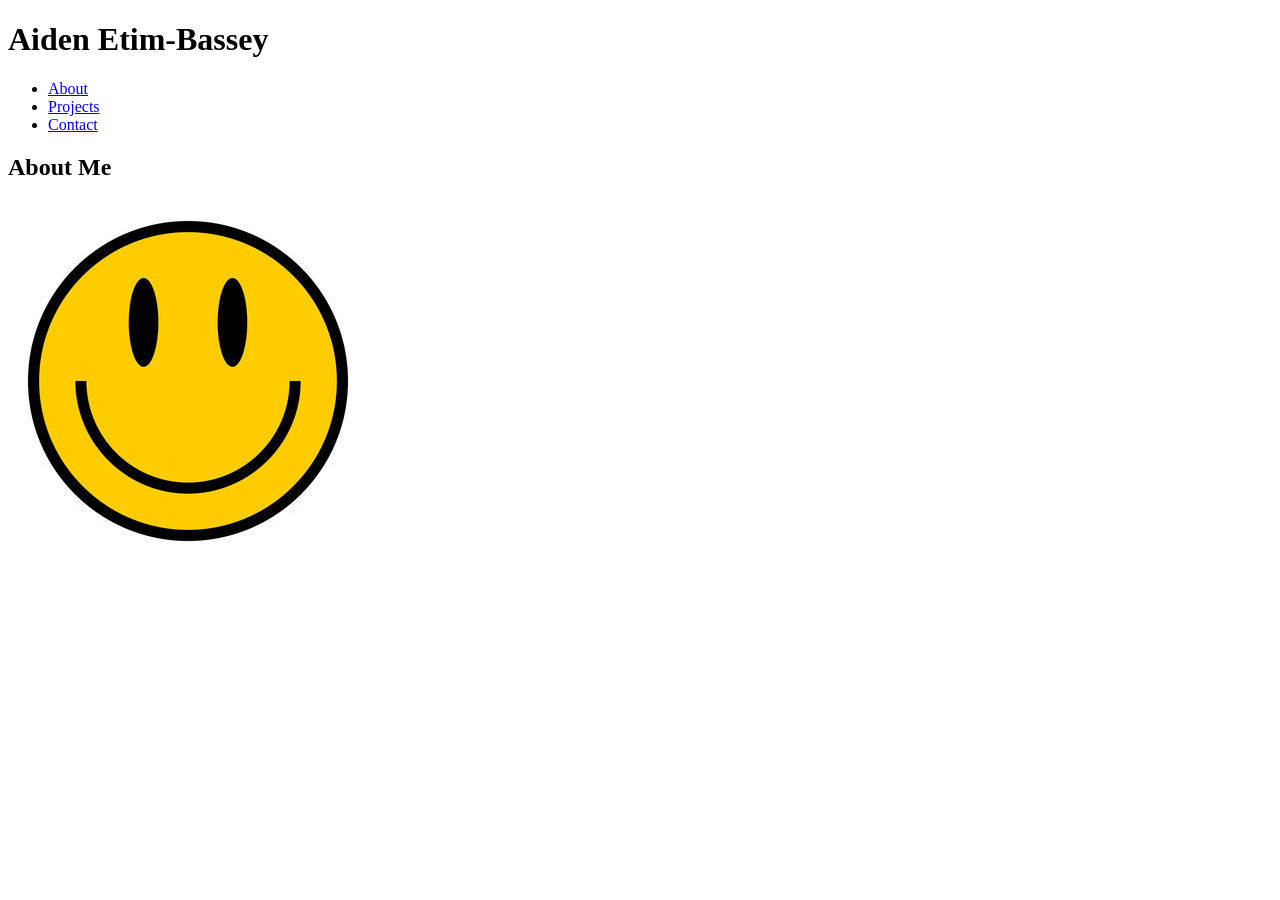
==== index.html @ fcd3f7f3 "Created place holder for profile image" ====
<!DOCTYPE html>
<html lang="en">
<head>
    <meta charset="UTF-8">
    <title>Aiden Etim-Bassey | Portfolio</title>
    <link rel="stylesheet" href="style.css">
</head>

<body>
    <!--Header and Navigation Section-->
    <header>
        <h1>Aiden Etim-Bassey</h1>
        <nav>
            <ul>
                <li><a href="#about">About</a></li>
                <li><a href="#projects">Projects</a></li>
                <li><a href="#contact">Contact</a></li>
            </ul>
        </nav>
    </header>
</body>

<main>
    <!--About Section-->
    <section id="about">
        <h2>About Me</h2>
        <!--Place Holder Image-->
        <img src="profile.jpg" alt="Photo of Aiden Etim-Bassey">
    </section>
</main>

</html>
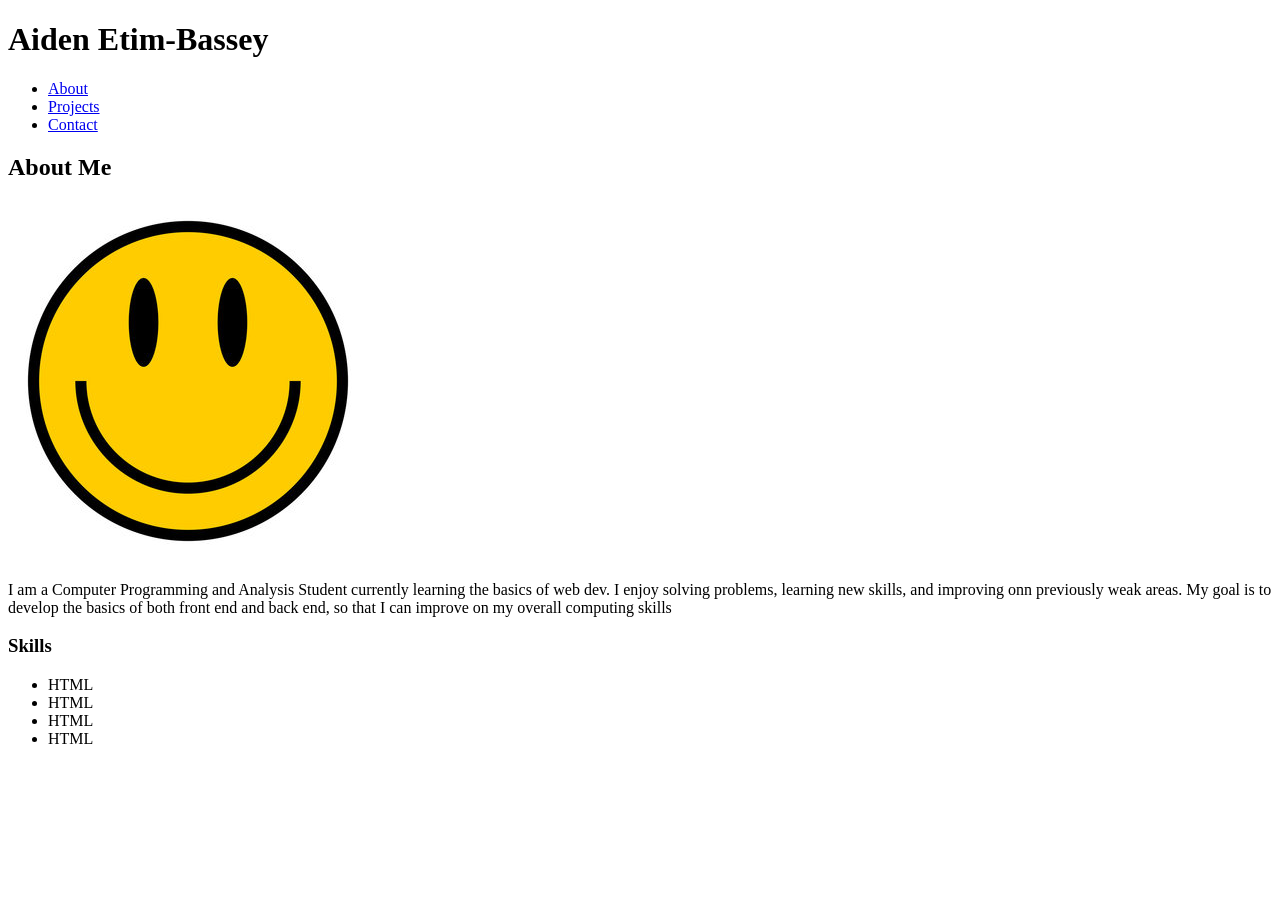
==== commit bb15f47a: "Completed about me section. CHANGE DUPLICATED LINES" ====
--- a/index.html
+++ b/index.html
@@ -26,6 +26,21 @@
         <h2>About Me</h2>
         <!--Place Holder Image-->
         <img src="profile.jpg" alt="Photo of Aiden Etim-Bassey">
+
+        <p>
+            I am a Computer Programming and Analysis Student currently learning the basics of web dev.
+            I enjoy solving problems, learning new skills, and improving onn previously weak areas. My goal
+            is to develop the basics of both front end and back end, so that I can improve on my overall 
+            computing skills
+        </p>
+
+        <h3>Skills</h3>
+        <ul class="skills-list">
+            <li>HTML</li>
+            <li>HTML</li>
+            <li>HTML</li>
+            <li>HTML</li>
+        </ul>
     </section>
 </main>
 
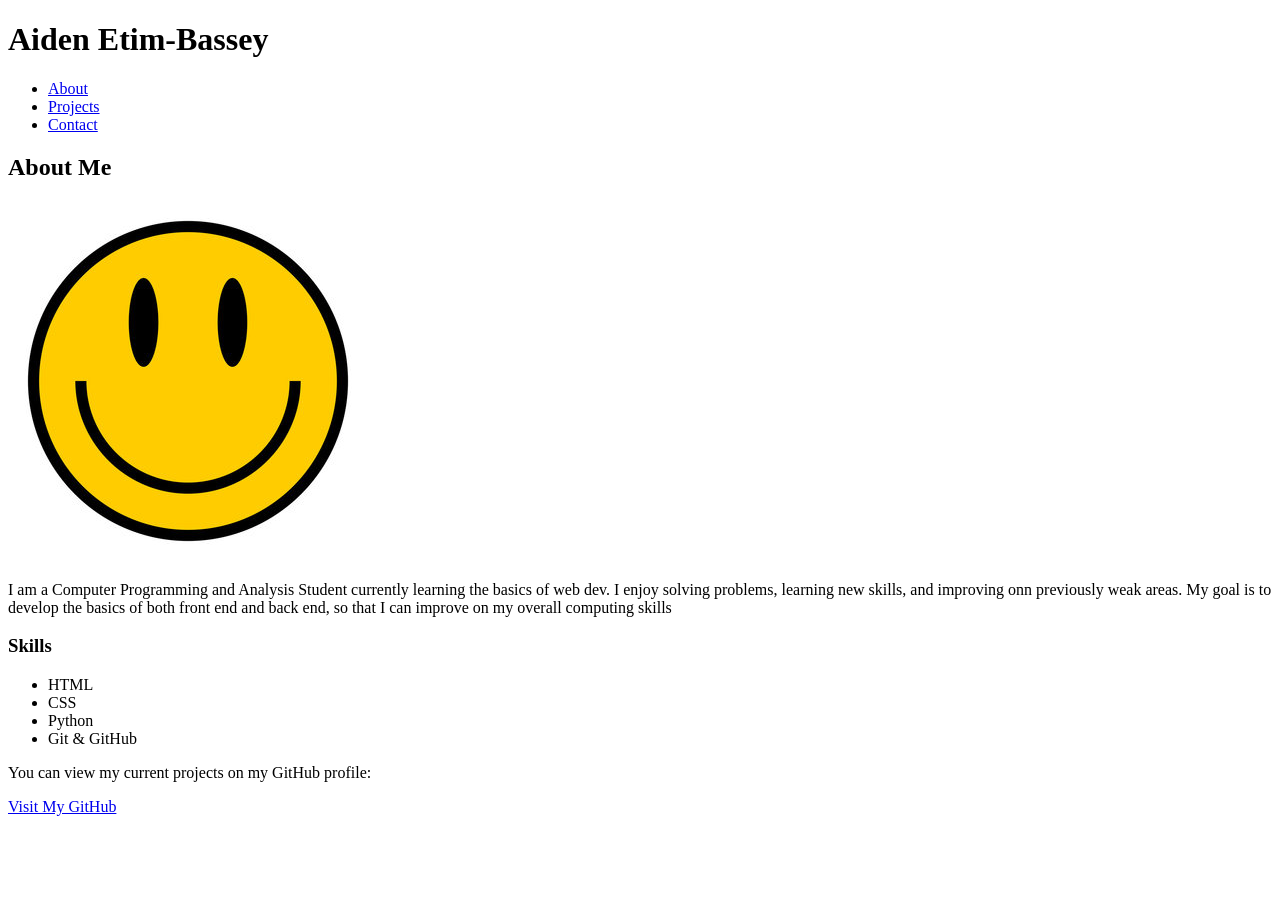
==== commit ac549ff9: "Completed projects section" ====
--- a/index.html
+++ b/index.html
@@ -37,10 +37,16 @@
         <h3>Skills</h3>
         <ul class="skills-list">
             <li>HTML</li>
-            <li>HTML</li>
-            <li>HTML</li>
-            <li>HTML</li>
+            <li>CSS</li>
+            <li>Python</li>
+            <li>Git & GitHub</li>
         </ul>
+    </section>
+
+    <!--Projects Section-->
+    <section id="projects">
+        <p> You can view my current projects on my GitHub profile:</p>
+        <a class="button" href="https://github.com/348615336" target="_blank">Visit My GitHub</a>
     </section>
 </main>
 
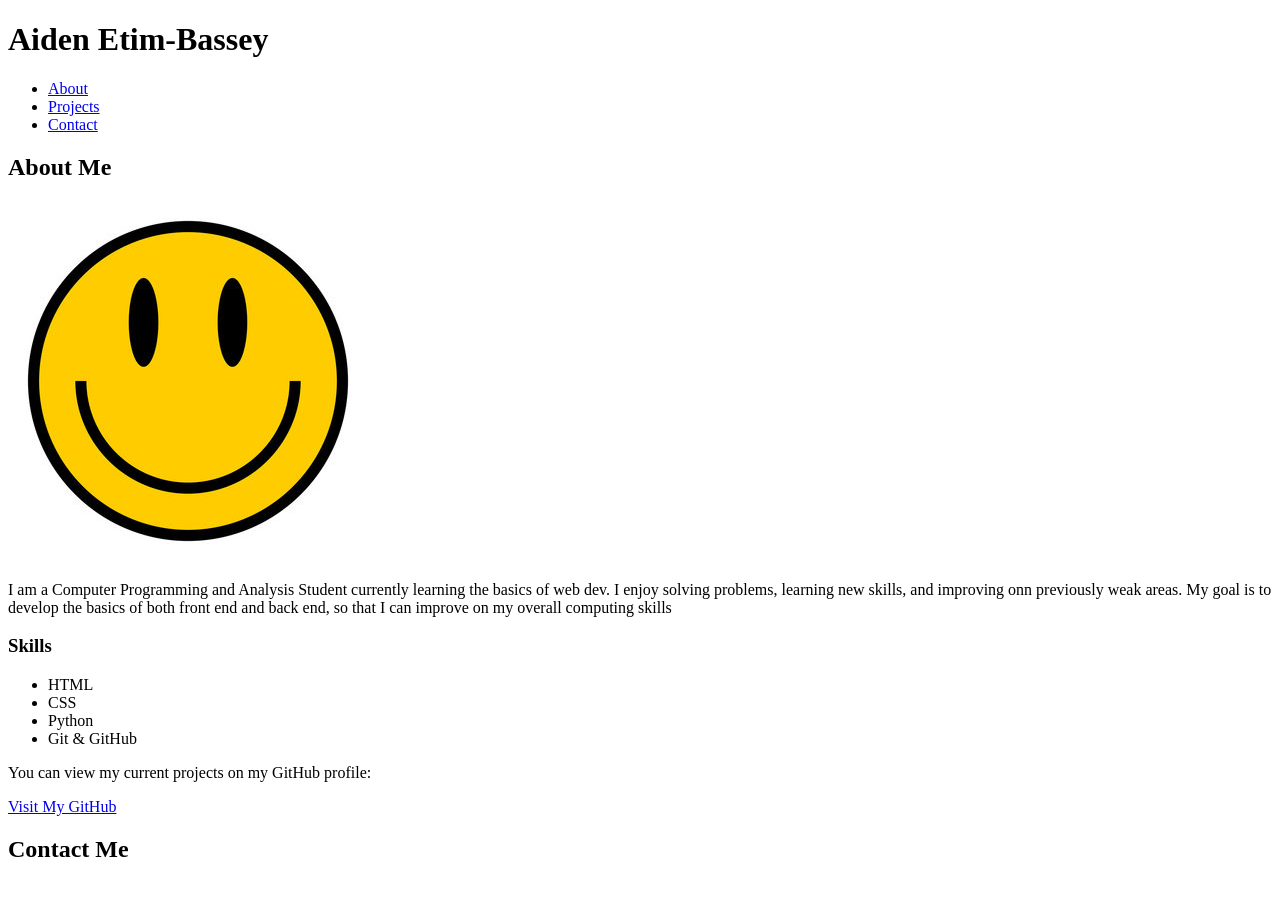
==== commit f499b697: "Creating base for a simple form" ====
--- a/index.html
+++ b/index.html
@@ -48,6 +48,14 @@
         <p> You can view my current projects on my GitHub profile:</p>
         <a class="button" href="https://github.com/348615336" target="_blank">Visit My GitHub</a>
     </section>
+
+    <!--Contact Information Section-->
+    <section id="contact">
+        <h2>Contact Me</h2>
+        <form actio="#" method="post">
+            
+        </form>
+    </section>
 </main>
 
 </html>
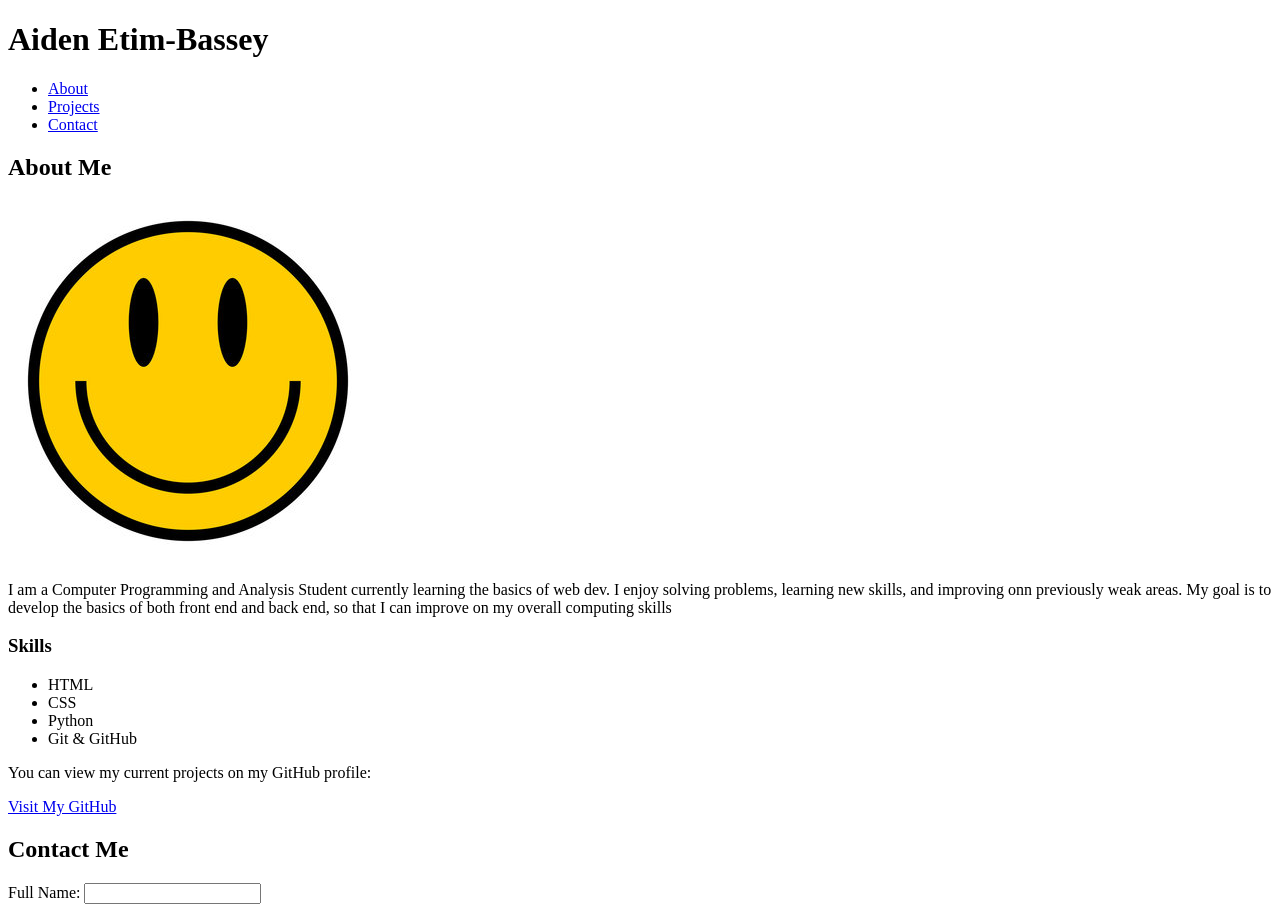
==== commit 4e6b048a: "completed first imout section" ====
--- a/index.html
+++ b/index.html
@@ -52,8 +52,9 @@
     <!--Contact Information Section-->
     <section id="contact">
         <h2>Contact Me</h2>
-        <form actio="#" method="post">
-            
+        <form action="#" method="post">
+            <label for="name">Full Name:</label>
+            <input type="text" id="name" name="name" required minlength="2">
         </form>
     </section>
 </main>
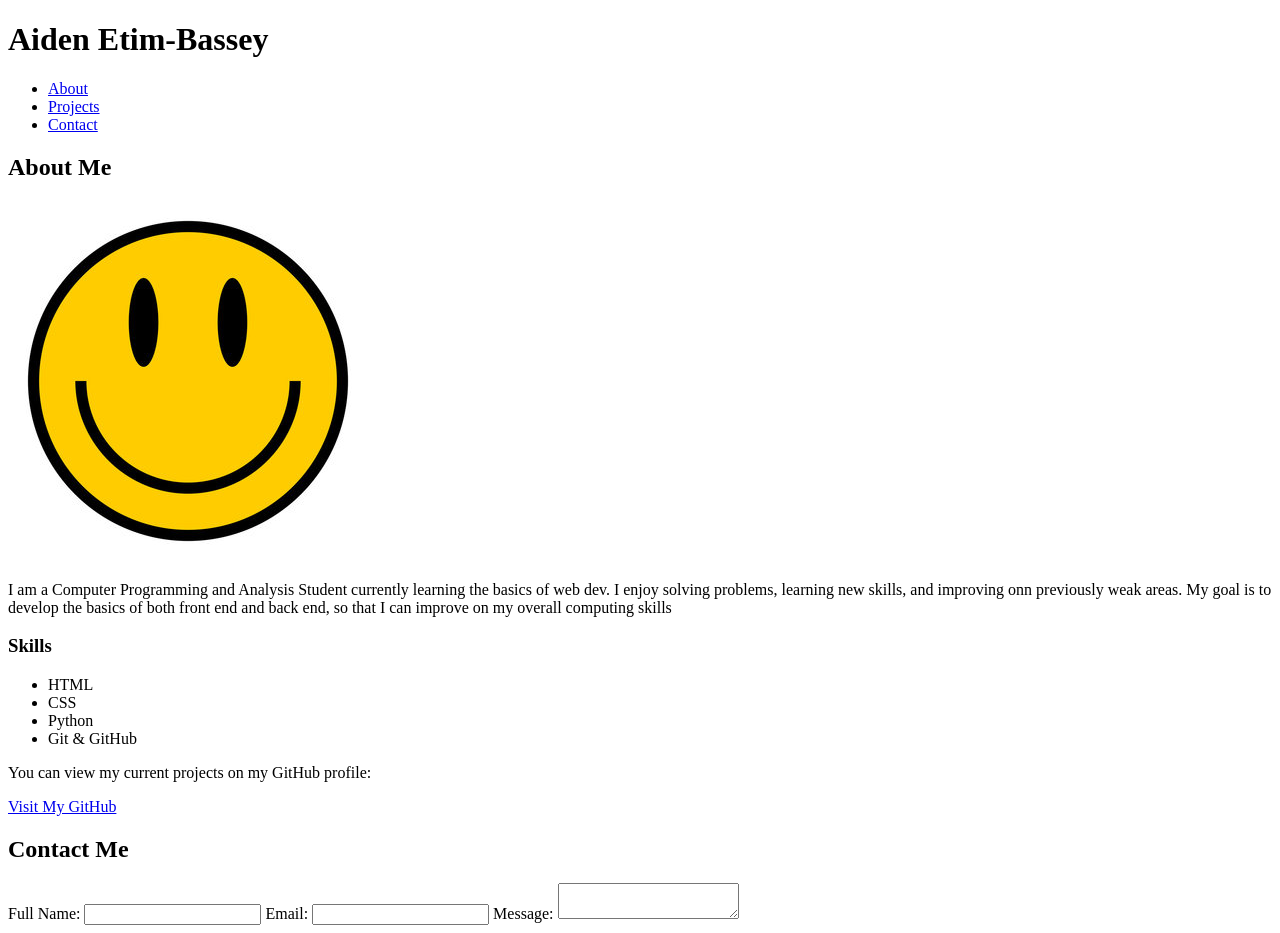
==== commit d8f37c63: "Completed contact information form section. DONT TOUCH" ====
--- a/index.html
+++ b/index.html
@@ -55,6 +55,12 @@
         <form action="#" method="post">
             <label for="name">Full Name:</label>
             <input type="text" id="name" name="name" required minlength="2">
+            
+            <label for="email">Email:</label>
+            <input type="email" id="email" name="email" required>
+            
+            <label for="name">Message:</label>
+            <textarea id="message" name="message" required minlength="10"></textarea>
         </form>
     </section>
 </main>
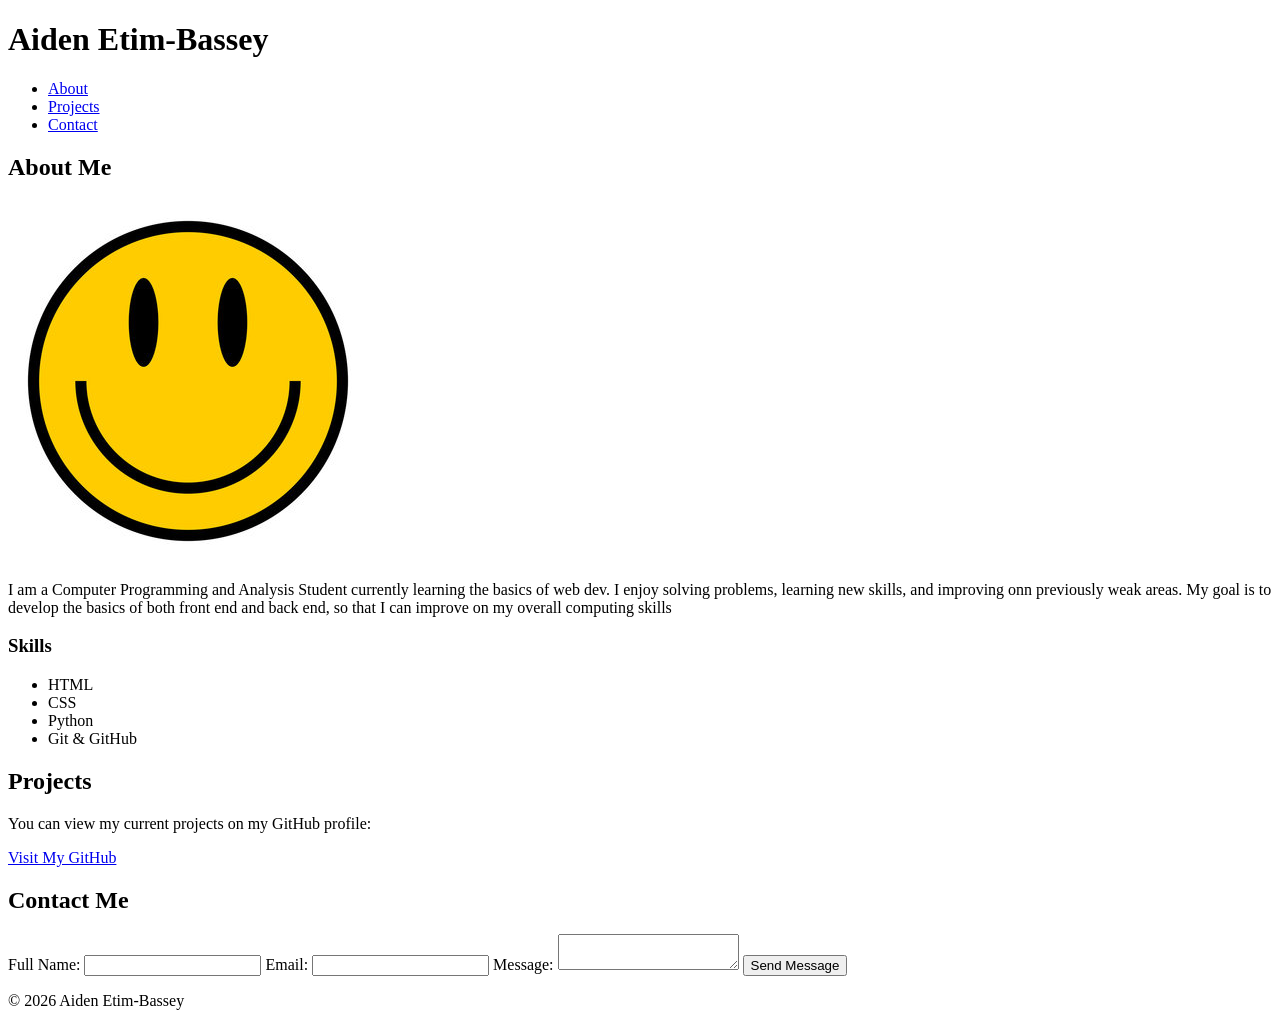
==== commit d36e39ac: "Fixed body closing tag, changed for to match id on line 63" ====
--- a/index.html
+++ b/index.html
@@ -18,7 +18,7 @@
             </ul>
         </nav>
     </header>
-</body>
+
 
 <main>
     <!--About Section-->
@@ -45,6 +45,7 @@
 
     <!--Projects Section-->
     <section id="projects">
+        <h2>Projects</h2>
         <p> You can view my current projects on my GitHub profile:</p>
         <a class="button" href="https://github.com/348615336" target="_blank">Visit My GitHub</a>
     </section>
@@ -59,10 +60,17 @@
             <label for="email">Email:</label>
             <input type="email" id="email" name="email" required>
             
-            <label for="name">Message:</label>
+            <label for="message">Message:</label>
             <textarea id="message" name="message" required minlength="10"></textarea>
+
+            <button type="submit">Send Message</button>
         </form>
     </section>
 </main>
 
+<footer>
+    <p>&copy; 2026 Aiden Etim-Bassey</p>
+</footer>
+
+</body>
 </html>
